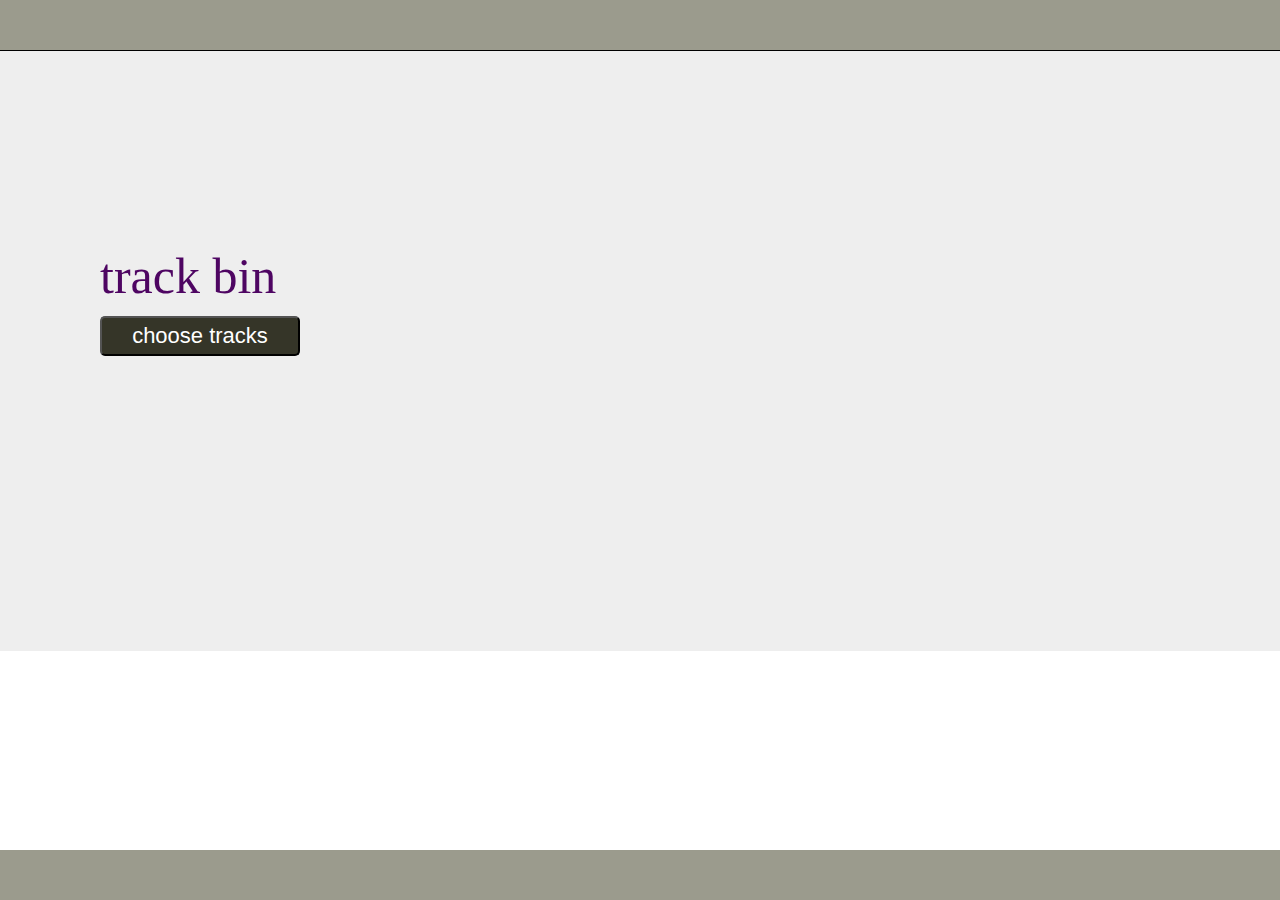
==== index.html @ 7a623b21 "first page CSS almost done" ====
<DOCTYPE! html>
  <html>
  <body>

    <head>
      <title>Starter Template</title>
      <link type="text/css" rel="stylesheet" href="css/reset.css">
      <link type="text/css" rel="stylesheet" href="css/main.css">
      <script type="text/javascript" src="js/javascript.js" defer></script>
    </head>
    <div class="pageWrapper">
      <header>
        <div class="head"></div>
      </header>

      <content>
        <div class="body">
          <p class="pageName">track bin</p>
          <button type="button" name="button" id="nextPageBtn">choose tracks</button>
          <div class="albums"></div>
        </div> <!--end leftBody -->
      </content>

      <footer>
        <div class="foot"></div>
      </footer>
    </div>
    <!--End pageWrapper div-->
  </body>
  </html>
---- css/main.css ----
@font-face {
    font-family: 'ShinyFont';
    src: url("../fonts/AvenirNextLTPro-Regular.otf") format("opentype");
    font-style: normal;
}
.pageWrapper {
  font-family: 'ShinyFont', 'cursive';
}
.head {
  width: 100%;
  height: 50px;
  background-color: #9B9B8D;
  border-bottom: 1px solid black;
}
.body {
  min-width: 50%;
  height: 600px;
  background-color: #EEEEEE;
  background-image: url("../resources/fadedTrack.jpg");
  background-size: contain;
  background-position: right;
  background-repeat: no-repeat;
}
.pageName {
  font-size: 50px;
  padding-left: 100px;
  padding-top: 200px;
  color: #4E0562;
}
#nextPageBtn {
    width: 200px;
    height: 40px;
    margin-left: 100px;
    margin-top: 15px;
    border-radius: 5px;
    background-color: #353528;
    color: white;
    font-size: 22px;
}
.foot {
  position: absolute;
  left: 0;
  bottom: 0;
  width: 100%;
  height: 50px;
  background-color: #9B9B8D;
}
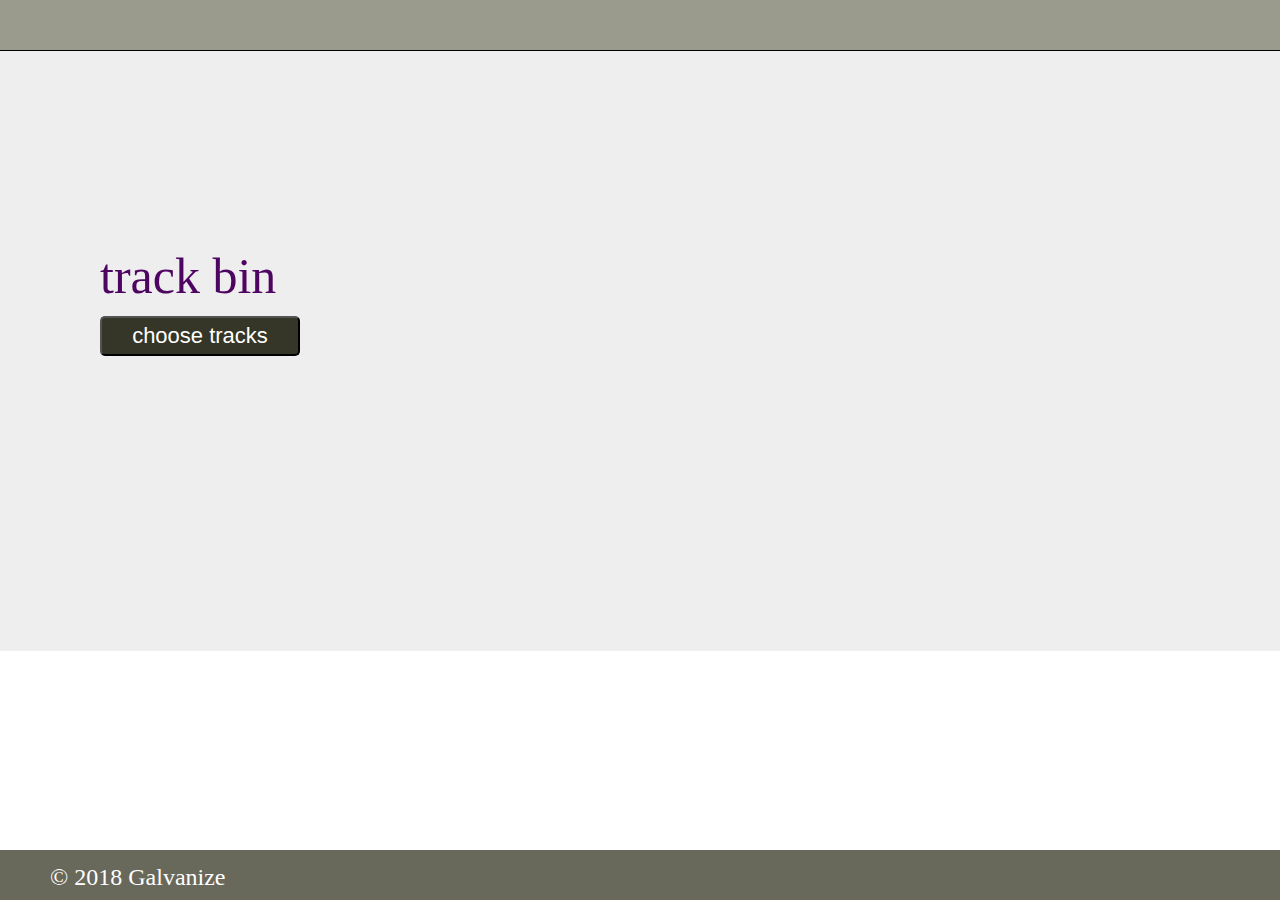
==== commit 06a22d1c: "second page started" ====
--- a/index.html
+++ b/index.html
@@ -3,10 +3,10 @@
   <body>
 
     <head>
-      <title>Starter Template</title>
+      <title>playlist</title>
       <link type="text/css" rel="stylesheet" href="css/reset.css">
       <link type="text/css" rel="stylesheet" href="css/main.css">
-      <script type="text/javascript" src="js/javascript.js" defer></script>
+      <script type="text/javascript" src="js/main.js" defer></script>
     </head>
     <div class="pageWrapper">
       <header>
@@ -22,7 +22,7 @@
       </content>
 
       <footer>
-        <div class="foot"></div>
+        <div class="foot"><p class="copywrite">&copy; 2018 Galvanize</p></div>
       </footer>
     </div>
     <!--End pageWrapper div-->
--- a/css/main.css
+++ b/css/main.css
@@ -43,5 +43,11 @@
   bottom: 0;
   width: 100%;
   height: 50px;
-  background-color: #9B9B8D;
+  background-color: #68685B;
 }
+.copywrite {
+  color: white;
+  margin-left: 50px;
+  margin-top: 15px;
+  font-size: 24px;
+}
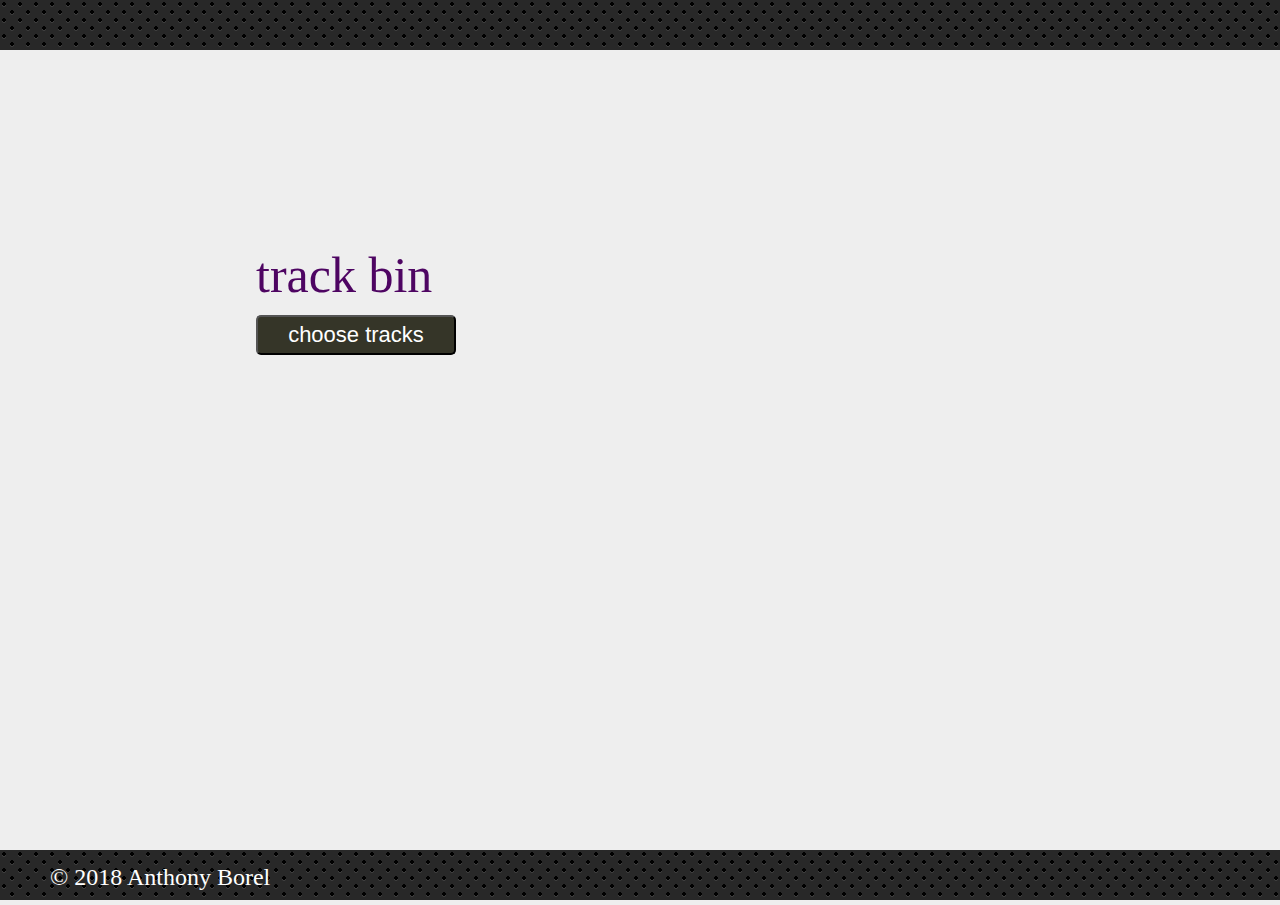
==== commit 38b5d77f: "Almost out of Beta" ====
--- a/index.html
+++ b/index.html
@@ -17,12 +17,16 @@
         <div class="body">
           <p class="pageName">track bin</p>
           <button type="button" name="button" id="nextPageBtn">choose tracks</button>
-          <div class="albums"></div>
-        </div> <!--end leftBody -->
+          <div class="albums">
+            <div class="coverArt" id="album1"></div>
+            <div class="coverArt" id="album2"></div>
+            <div class="coverArt" id="album3"></div>
+          </div>
+        </div> <!--end Body -->
       </content>
 
       <footer>
-        <div class="foot"><p class="copywrite">&copy; 2018 Galvanize</p></div>
+        <div class="foot"><p class="copywrite">&copy; 2018 Anthony Borel</p></div>
       </footer>
     </div>
     <!--End pageWrapper div-->
--- a/css/main.css
+++ b/css/main.css
@@ -1,53 +1,135 @@
 @font-face {
-    font-family: 'ShinyFont';
-    src: url("../fonts/AvenirNextLTPro-Regular.otf") format("opentype");
-    font-style: normal;
+  font-family: 'ShinyFont';
+  src: url("../fonts/AvenirNextLTPro-Regular.otf") format("opentype");
+  font-style: normal;
 }
+
+html, body {
+  min-height: 100%;
+}
+
 .pageWrapper {
   font-family: 'ShinyFont', 'cursive';
+  min-width: 800px;
 }
+
 .head {
   width: 100%;
   height: 50px;
-  background-color: #9B9B8D;
-  border-bottom: 1px solid black;
+  /* background-color: #9B9B8D;
+  border-bottom: 1px solid black; */
+  background: radial-gradient(transparent 37%, #282828 35%, #282828 70%, transparent 70%) 4px 4px, radial-gradient(black 30%, transparent 32%) 0 0, radial-gradient(rgba(255, 255, 255, .1) 30%, transparent 40%) 0 1px;
+  background-color: #282828;
+  background-size: 16px 16px, 8px 8px, 8px 8px;
 }
+
 .body {
   min-width: 50%;
-  height: 600px;
+  min-height: 88%;
+  position: relative;
   background-color: #EEEEEE;
   background-image: url("../resources/fadedTrack.jpg");
   background-size: contain;
   background-position: right;
   background-repeat: no-repeat;
 }
+
+.albums {
+  min-width: 230px;
+  min-height: 550px;
+  position: absolute;
+  bottom: 45px;
+  right: 115px;
+}
+
+.coverArt {
+  margin: 0 auto;
+  padding-top: 10px;
+  padding-bottom: 10px;
+  width: 160px;
+  width: 160px;
+}
+
+.coverArt img {
+  max-width: 100%;
+  max-height: 100%;
+}
+
 .pageName {
   font-size: 50px;
-  padding-left: 100px;
+  padding-left: 20%;
   padding-top: 200px;
   color: #4E0562;
 }
-#nextPageBtn {
-    width: 200px;
-    height: 40px;
-    margin-left: 100px;
-    margin-top: 15px;
-    border-radius: 5px;
-    background-color: #353528;
-    color: white;
-    font-size: 22px;
+
+button {
+  width: 200px;
+  height: 40px;
+  margin-left: 20%;
+  margin-top: 15px;
+  border-radius: 5px;
+  background-color: #353528;
+  color: white;
+  font-size: 22px;
 }
+
 .foot {
   position: absolute;
   left: 0;
   bottom: 0;
   width: 100%;
   height: 50px;
-  background-color: #68685B;
+  /* background-color: #68685B; */
+  background: radial-gradient(transparent 37%, #282828 35%, #282828 70%, transparent 70%) 4px 4px, radial-gradient(black 30%, transparent 32%) 0 0, radial-gradient(rgba(255, 255, 255, .1) 30%, transparent 40%) 0 1px;
+  background-color: #282828;
+  background-size: 16px 16px, 8px 8px, 8px 8px;
 }
+
 .copywrite {
   color: white;
   margin-left: 50px;
   margin-top: 15px;
   font-size: 24px;
 }
+
+@media screen and (min-height: 800px) {
+  .body {
+    height: 95%;
+  }
+  .albums {
+    min-width: 300px;
+    min-height: 700px;
+    position: absolute;
+    bottom: 35px;
+    right: 145px;
+  }
+
+  .coverArt {
+    margin: 0 auto;
+    padding-top: 10px;
+    padding-bottom: 10px;
+    width: 200px;
+    width: 200px;
+  }
+  @media screen and (min-height: 1080px) {
+    .body {
+      height: 95%;
+    }
+    .albums {
+      min-width: 500px;
+      min-height: 700px;
+      position: absolute;
+      bottom: 50px;
+      right: 145px;
+    }
+
+    .coverArt {
+      margin: 0 auto;
+      padding-top: 10px;
+      padding-bottom: 10px;
+      width: 300px;
+      width: 300px;
+    }
+  };
+
+};
